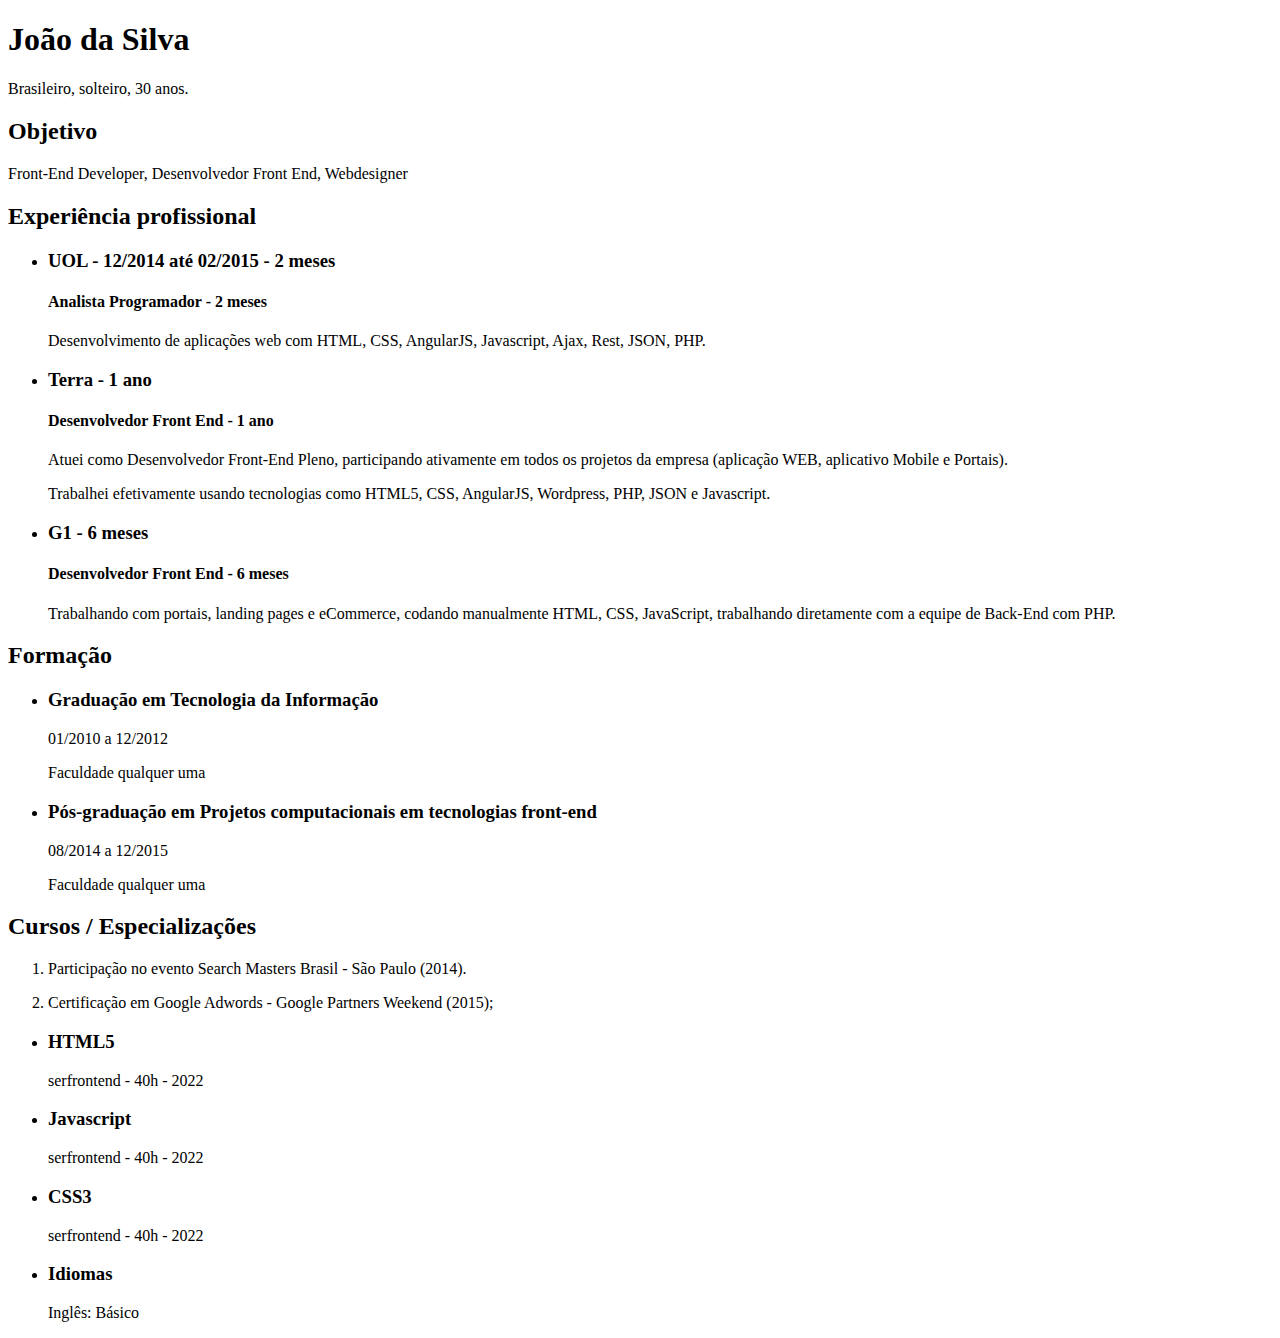
==== CurriculumVitaeImproved/index.html @ 6c48ecdf "exercise" ====
<!DOCTYPE html>
<html lang="pt-br">
<head>
    <meta charset="UTF-8">
    <title>Curriculum Vitae Improved</title>
    <link rel="stylesheet" href="/style.css">
</head>
<body>
    <h1>João da Silva</h1>
    <p id="profile">Brasileiro, solteiro, 30 anos.</p>
    
    <h2>Objetivo</h2>
    
    <p>Front-End Developer, Desenvolvedor Front End, Webdesigner</p>
    
    <h2>Experiência profissional</h2>
    <ul>
        <li>
            <h3> <span>UOL </span>- 12/2014 até 02/2015 - 2 meses</h3>
            <h4>Analista Programador - 2 meses</h4>
            <p>Desenvolvimento de aplicações web com HTML, CSS, AngularJS, Javascript, Ajax, Rest, JSON, PHP.</p>
        </li>
        
        <li>
            <h3><span>Terra </span> - 1 ano</h3>
            <h4>Desenvolvedor Front End - 1 ano</h4>
            <p>Atuei como Desenvolvedor Front-End Pleno, participando ativamente em todos os projetos da empresa 
                (aplicação WEB, aplicativo Mobile e Portais).</p>
            <p>Trabalhei efetivamente usando tecnologias como HTML5, CSS, AngularJS, Wordpress, PHP, JSON e Javascript.</p>    
        </li>
        
        <li>
            <h3><span>G1 </span> - 6 meses</h3>
            <h4>Desenvolvedor Front End - 6 meses</h4>
            <p>Trabalhando com portais, landing pages e eCommerce, codando manualmente HTML, CSS, JavaScript, trabalhando diretamente
                 com a equipe de Back-End com PHP.</p>
        </li>
    </ul>

    <h2>Formação</h2>
    <ul>
        <li>
            <h3>Graduação em Tecnologia da Informação</h3>
            <p>01/2010 a 12/2012</p>
            <p>Faculdade qualquer uma</p>
        </li>

        <li>
            <h3>Pós-graduação em Projetos computacionais em tecnologias front-end</h3>
            <p>08/2014 a 12/2015</p>
            <p>Faculdade qualquer uma</p>
        </li>
    </ul>

    <h2>Cursos / Especializações</h2>
    <ol>
        <li>
            <p>Participação no evento Search Masters Brasil - São Paulo (2014).</p>
        </li>
        <li>
            <p>Certificação em Google Adwords - Google Partners Weekend (2015);</p>
        </li>
    </ol>
    
    <ul>
        <li>
            <h3>HTML5</h3>
            <p>serfrontend - 40h - 2022</p>
        </li>

        <li>
            <h3>Javascript</h3>
            <p>serfrontend - 40h - 2022</p>
        </li>

        <li>
            <h3>CSS3</h3>
            <p>serfrontend - 40h - 2022</p>
        </li>

        <li>
            <h3>Idiomas</h3>
            <p>Inglês: Básico</p>
        </li>
    </ul>

    
</body>
</html>
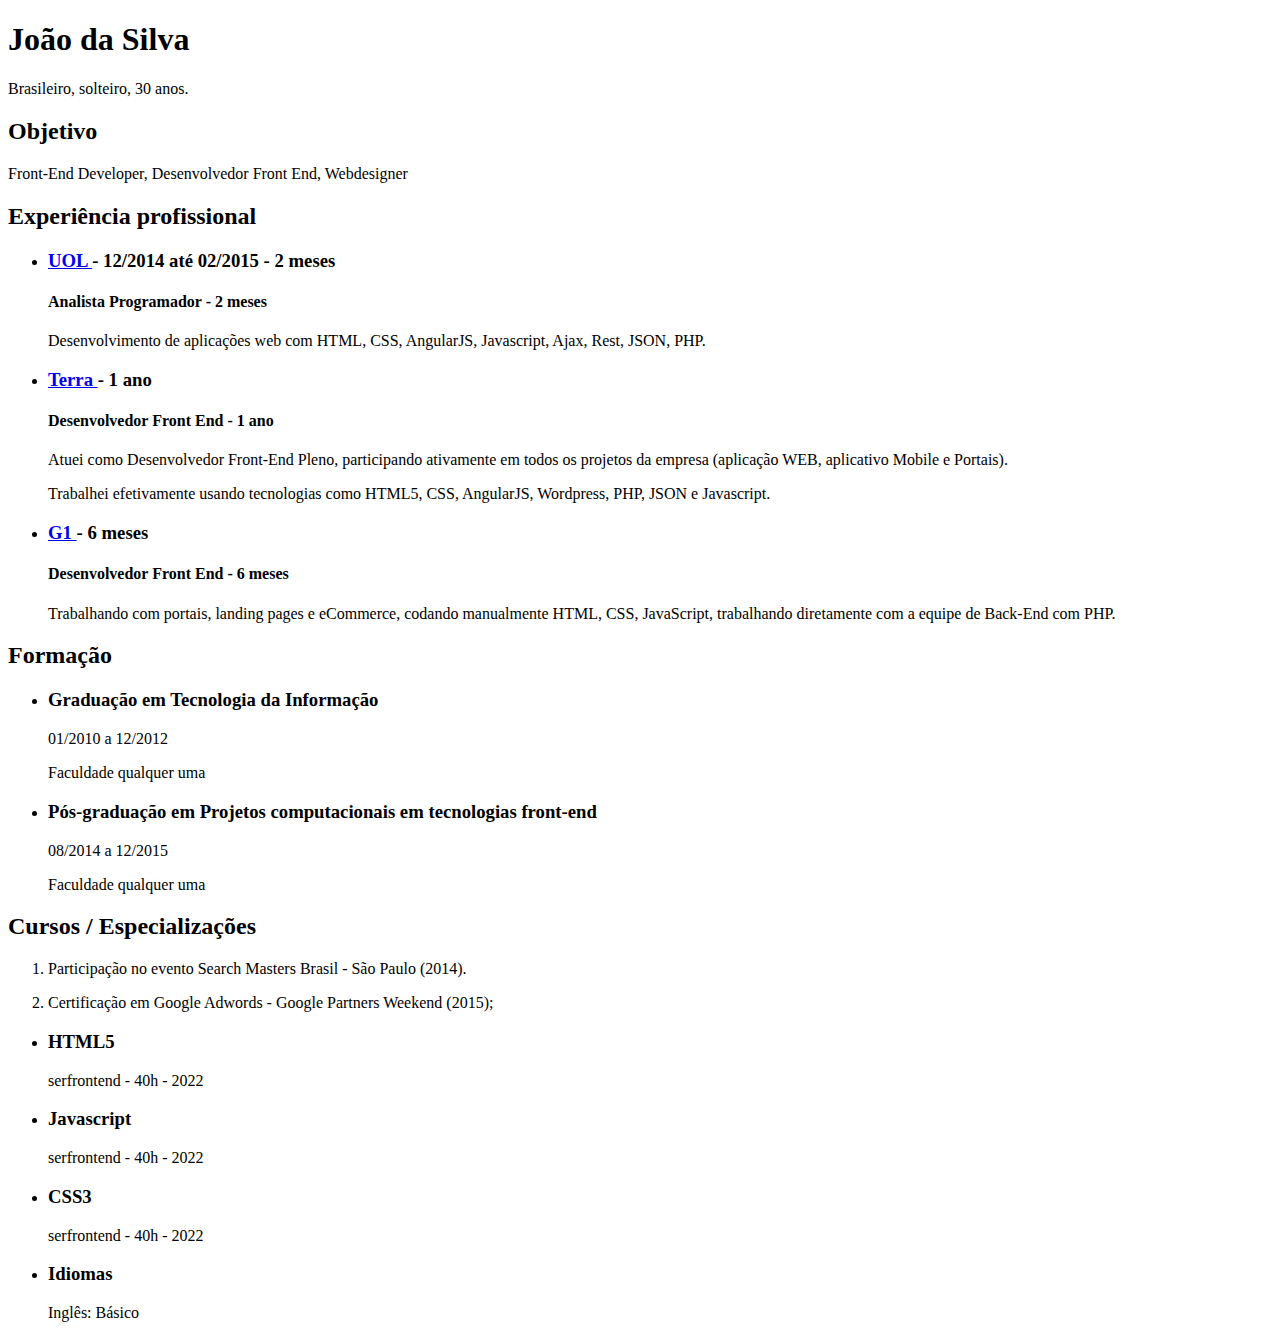
==== commit 5382329c: "margin padding corrections; links added" ====
--- a/CurriculumVitaeImproved/index.html
+++ b/CurriculumVitaeImproved/index.html
@@ -16,13 +16,13 @@
     <h2>Experiência profissional</h2>
     <ul>
         <li>
-            <h3> <span>UOL </span>- 12/2014 até 02/2015 - 2 meses</h3>
+            <h3> <a href="https://www.uol.com.br/" target="_blank">UOL </a>- 12/2014 até 02/2015 - 2 meses</h3>
             <h4>Analista Programador - 2 meses</h4>
             <p>Desenvolvimento de aplicações web com HTML, CSS, AngularJS, Javascript, Ajax, Rest, JSON, PHP.</p>
         </li>
         
         <li>
-            <h3><span>Terra </span> - 1 ano</h3>
+            <h3><a href="https://www.terra.com.br/" target="_blank">Terra </a> - 1 ano</h3>
             <h4>Desenvolvedor Front End - 1 ano</h4>
             <p>Atuei como Desenvolvedor Front-End Pleno, participando ativamente em todos os projetos da empresa 
                 (aplicação WEB, aplicativo Mobile e Portais).</p>
@@ -30,7 +30,7 @@
         </li>
         
         <li>
-            <h3><span>G1 </span> - 6 meses</h3>
+            <h3><a href="https://g1.globo.com/" target="_blank">G1 </a> - 6 meses</h3>
             <h4>Desenvolvedor Front End - 6 meses</h4>
             <p>Trabalhando com portais, landing pages e eCommerce, codando manualmente HTML, CSS, JavaScript, trabalhando diretamente
                  com a equipe de Back-End com PHP.</p>
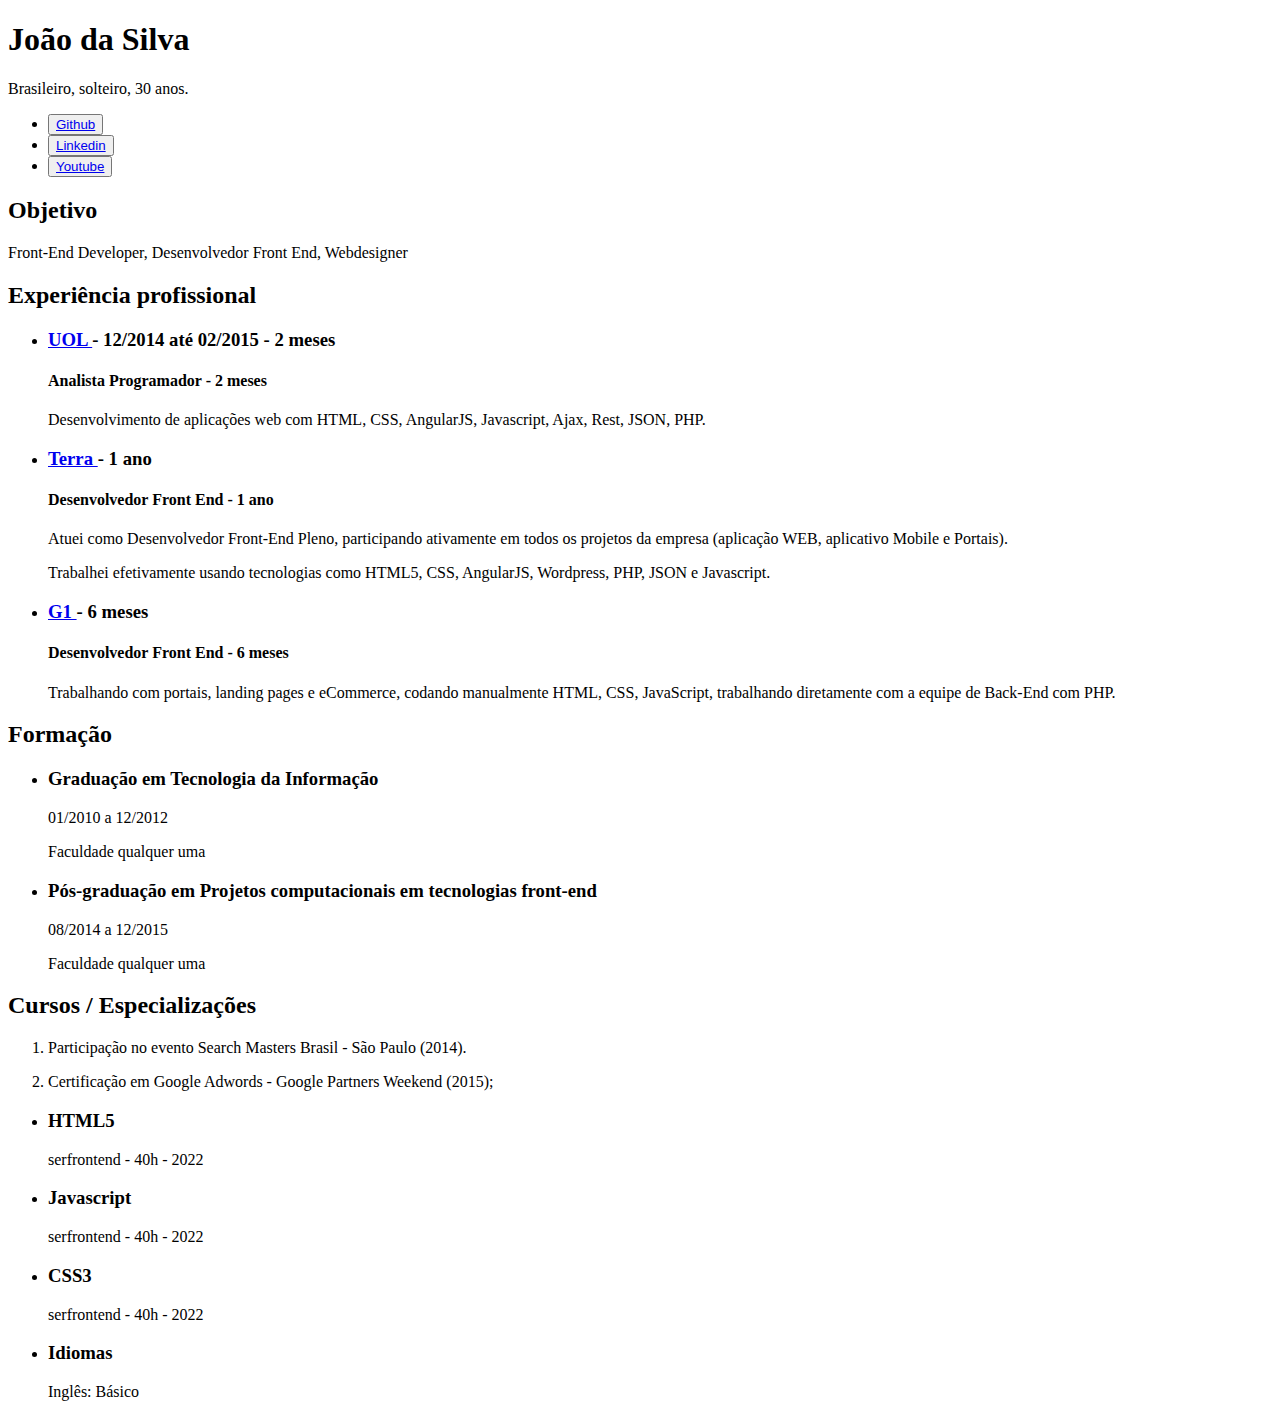
==== commit 1bef901a: "add menu" ====
--- a/CurriculumVitaeImproved/index.html
+++ b/CurriculumVitaeImproved/index.html
@@ -8,6 +8,18 @@
 <body>
     <h1>João da Silva</h1>
     <p id="profile">Brasileiro, solteiro, 30 anos.</p>
+
+    <ul id ="buttons">
+        <li class="buttons__item">
+            <button> <a href="https://github.com/" target="_blank">Github</a></button>     
+        </li>
+        <li  class="buttons__item">
+            <button> <a href="https://www.linkedin.com/"  target="_blank">Linkedin</a></button>     
+        </li>
+        <li class="buttons__item">
+            <button> <a href="https://www.youtube.com/"  target="_blank">Youtube</a></button>     
+        </li>
+    </ul>
     
     <h2>Objetivo</h2>
     
